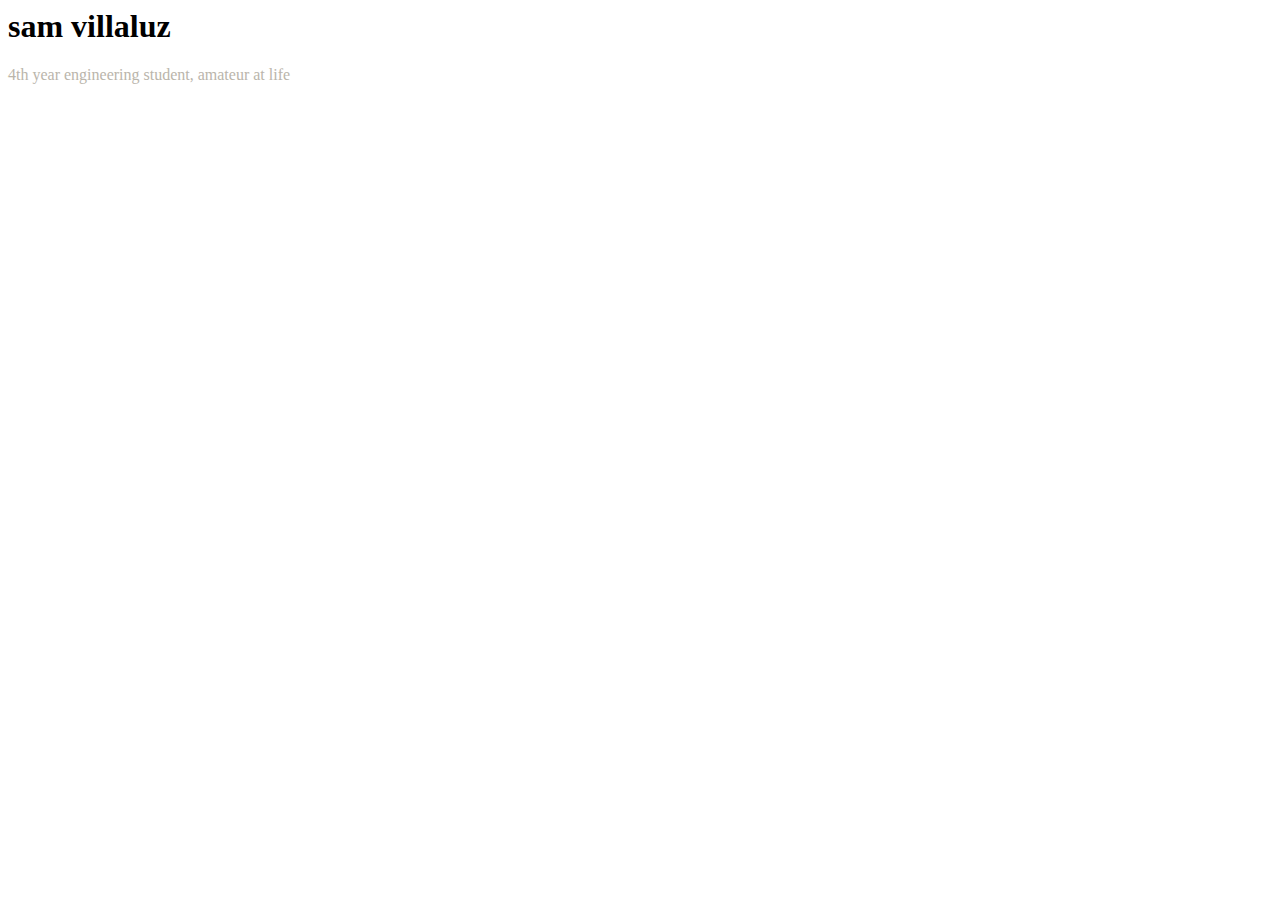
==== index.html @ 8ba5b3c3 "barebones part troisgit statusgit status" ====
<html lang="en">
  <head>
    <title>Sam Villaluz</title>
    <link rel="stylesheet" type="text/css" href="semantic.ui/semantic.min.css">
    <link href="https://fonts.googleapis.com/css?family=Cousine|Nothing+You+Could+Do" rel="stylesheet">
    <link rel="icon" type="image/png" href="assets/favicon-16x16.png" sizes="16x16">
  </head>

  <body>
    <div class="ui center aligned container">
      <p style="font-family: 'Cousine', monospace;">
      <h1 >sam villaluz</h1>
        <p id="me"> 4th year engineering student, amateur at life</p>
      </p>

      <div id="links">
        <a href="mailto:villaluzsam@gmail.com?Subject=HELLO" target="_blank">
          <i class="large circular inverted link mail icon">
          </i>
        </a>

        <a href="https://github.com/svillah" target="_blank">
          <i class="large circular inverted link github alternate icon">
          </i>
        </a>

        <a href="annihilation.html">
          <i class="large circular inverted link game icon">
          </i>
        </a>

        <a href="https://goodreads.com/svillah" target="_blank">
          <i class="large circular inverted link book icon">
          </i>
        </a>

        <a href="https://www.linkedin.com/in/samantha-villaluz-974330ab/" target="_blank">
          <i class="large circular inverted link linkedin icon">
          </i>
        </a>
      </div>

    </div>

    <script src="colours.js" type="text/javascript"></script>
    <script>
  (function(i,s,o,g,r,a,m){i['GoogleAnalyticsObject']=r;i[r]=i[r]||function(){
  (i[r].q=i[r].q||[]).push(arguments)},i[r].l=1*new Date();a=s.createElement(o),
  m=s.getElementsByTagName(o)[0];a.async=1;a.src=g;m.parentNode.insertBefore(a,m)
  })(window,document,'script','https://www.google-analytics.com/analytics.js','ga');

  ga('create', 'UA-97189843-1', 'auto');
  ga('send', 'pageview');
    </script>
  </body>

</html>
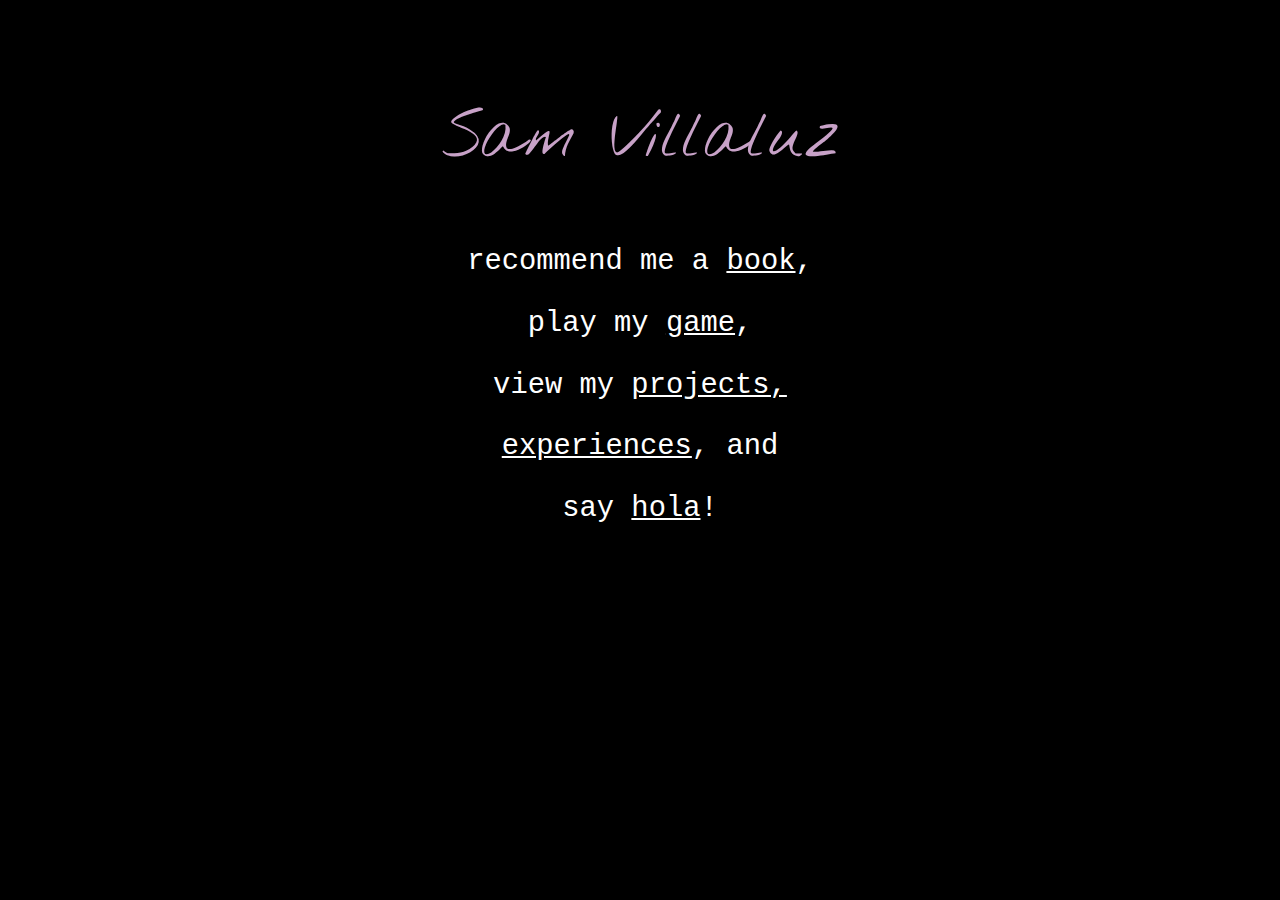
==== commit 66a1f852: "same style as game" ====
--- a/index.html
+++ b/index.html
@@ -1,57 +1,52 @@
-<html lang="en">
+<!doctype html>
+<html>
   <head>
+    <meta charset="utf-8">
+    <meta name="viewport" content="width=device-width, initial-scale=1.0">
     <title>Sam Villaluz</title>
-    <link rel="stylesheet" type="text/css" href="semantic.ui/semantic.min.css">
+    <link rel="icon" type="image/png" href="assets/favicon-16x16.png" sizes="16x16">
+    <link rel="stylesheet" href="semantic.ui/moss.css">
     <link href="https://fonts.googleapis.com/css?family=Cousine|Nothing+You+Could+Do" rel="stylesheet">
-    <link rel="icon" type="image/png" href="assets/favicon-16x16.png" sizes="16x16">
+    <script>
+      (function(i,s,o,g,r,a,m){i['GoogleAnalyticsObject']=r;i[r]=i[r]||function(){
+      (i[r].q=i[r].q||[]).push(arguments)},i[r].l=1*new Date();a=s.createElement(o),
+      m=s.getElementsByTagName(o)[0];a.async=1;a.src=g;m.parentNode.insertBefore(a,m)
+      })(window,document,'script','https://www.google-analytics.com/analytics.js','ga');
+
+      ga('create', 'UA-97189843-1', 'auto');
+      ga('send', 'pageview');
+    </script>
+    <script>
+      var trackOutboundLink = function(url) {
+      ga('send', 'event', 'outbound', 'click', url, {
+        'transport': 'beacon',
+        'hitCallback': function(){document.location = url;}
+      });
+    }
+    </script>
   </head>
+  <body>
+    <div class="moss">
+      <section>
+        <div class="container">
+          <p class="me">Sam Villaluz</p>
+            <p class="linkz">
+              recommend me a <a href="https://goodreads.com/svillah" target="_blank">book</a>,
+            </p>
+            <p class="linkz">
+              play my <a href="annihilation.html" target="_blank">game</a>,
+            </p>
+            <p class="linkz">
+              view my <a href="https://github.com/samvillaluz" target="_blank">projects,</a>
+            </p>
+            <p class="linkz">
+              <a href="https://www.linkedin.com/in/samantha-villaluz-974330ab/" target="_blank">experiences</a>, and
+            </p>
 
-  <body>
-    <div class="ui center aligned container">
-      <p style="font-family: 'Cousine', monospace;">
-      <h1 >sam villaluz</h1>
-        <p id="me"> 4th year engineering student, amateur at life</p>
-      </p>
-
-      <div id="links">
-        <a href="mailto:villaluzsam@gmail.com?Subject=HELLO" target="_blank">
-          <i class="large circular inverted link mail icon">
-          </i>
-        </a>
-
-        <a href="https://github.com/svillah" target="_blank">
-          <i class="large circular inverted link github alternate icon">
-          </i>
-        </a>
-
-        <a href="annihilation.html">
-          <i class="large circular inverted link game icon">
-          </i>
-        </a>
-
-        <a href="https://goodreads.com/svillah" target="_blank">
-          <i class="large circular inverted link book icon">
-          </i>
-        </a>
-
-        <a href="https://www.linkedin.com/in/samantha-villaluz-974330ab/" target="_blank">
-          <i class="large circular inverted link linkedin icon">
-          </i>
-        </a>
-      </div>
-
-    </div>
-
-    <script src="colours.js" type="text/javascript"></script>
-    <script>
-  (function(i,s,o,g,r,a,m){i['GoogleAnalyticsObject']=r;i[r]=i[r]||function(){
-  (i[r].q=i[r].q||[]).push(arguments)},i[r].l=1*new Date();a=s.createElement(o),
-  m=s.getElementsByTagName(o)[0];a.async=1;a.src=g;m.parentNode.insertBefore(a,m)
-  })(window,document,'script','https://www.google-analytics.com/analytics.js','ga');
-
-  ga('create', 'UA-97189843-1', 'auto');
-  ga('send', 'pageview');
-    </script>
+            <p class="linkz">
+              say <a href="mailto:villaluzsam@gmail.com?Subject=Hola" target="_blank">hola</a>!
+            </p>
+          </div>
+      </section>
   </body>
-
 </html>
--- a/semantic.ui/moss.css
+++ b/semantic.ui/moss.css
@@ -0,0 +1,76 @@
+body {
+  background: #000;
+  margin: 0 auto;
+}
+.mossing{
+  max-width: 1200px;
+  margin: 0 auto;
+  background: #000;
+  margin: 0 auto;
+}
+html {
+  overflow-x: hidden;
+  height: 100%;
+  width: 100%;
+}
+section, section a, section a:visited {
+  color: #fff
+}
+section a:hover {
+  color: #3CB371;
+}
+.moss {
+  margin-top:45px;
+  text-align:center;
+}
+.moss p {
+  font-family: 'Cousine', monospace;
+  font-size: 1.8em;
+}
+
+.moss .me {
+  font-family: 'Nothing You Could Do', cursive;
+  color: #c8a2c8;
+  font-size: 4em;
+  text-decoration: none;
+  padding: 0.5em 0.5em 0;
+  text-align: center;
+}
+
+.moss .linkz a:hover {
+  color: #a464a4;
+}
+
+.moss .play a {
+  font-family: 'Nothing You Could Do', cursive;
+  color: #3CB371;
+  font-size: 2em;
+  text-decoration: none;
+}
+
+.moss .play a:hover {
+  color: #000000;
+}
+
+.moss .play {
+  padding: 2em 0;
+  text-align: center;
+}
+.moss-title {
+  max-width: 550px;
+}
+@media (max-width: 575px) {
+  header, section {
+    margin: 0 0.5em;
+  }
+  img {
+    width: 100%;
+  }
+  .container {
+    max-width: 575px;
+    margin: 0 0.5em;
+  }
+  .moss p {
+    font-size: 5vw;
+  }
+}
